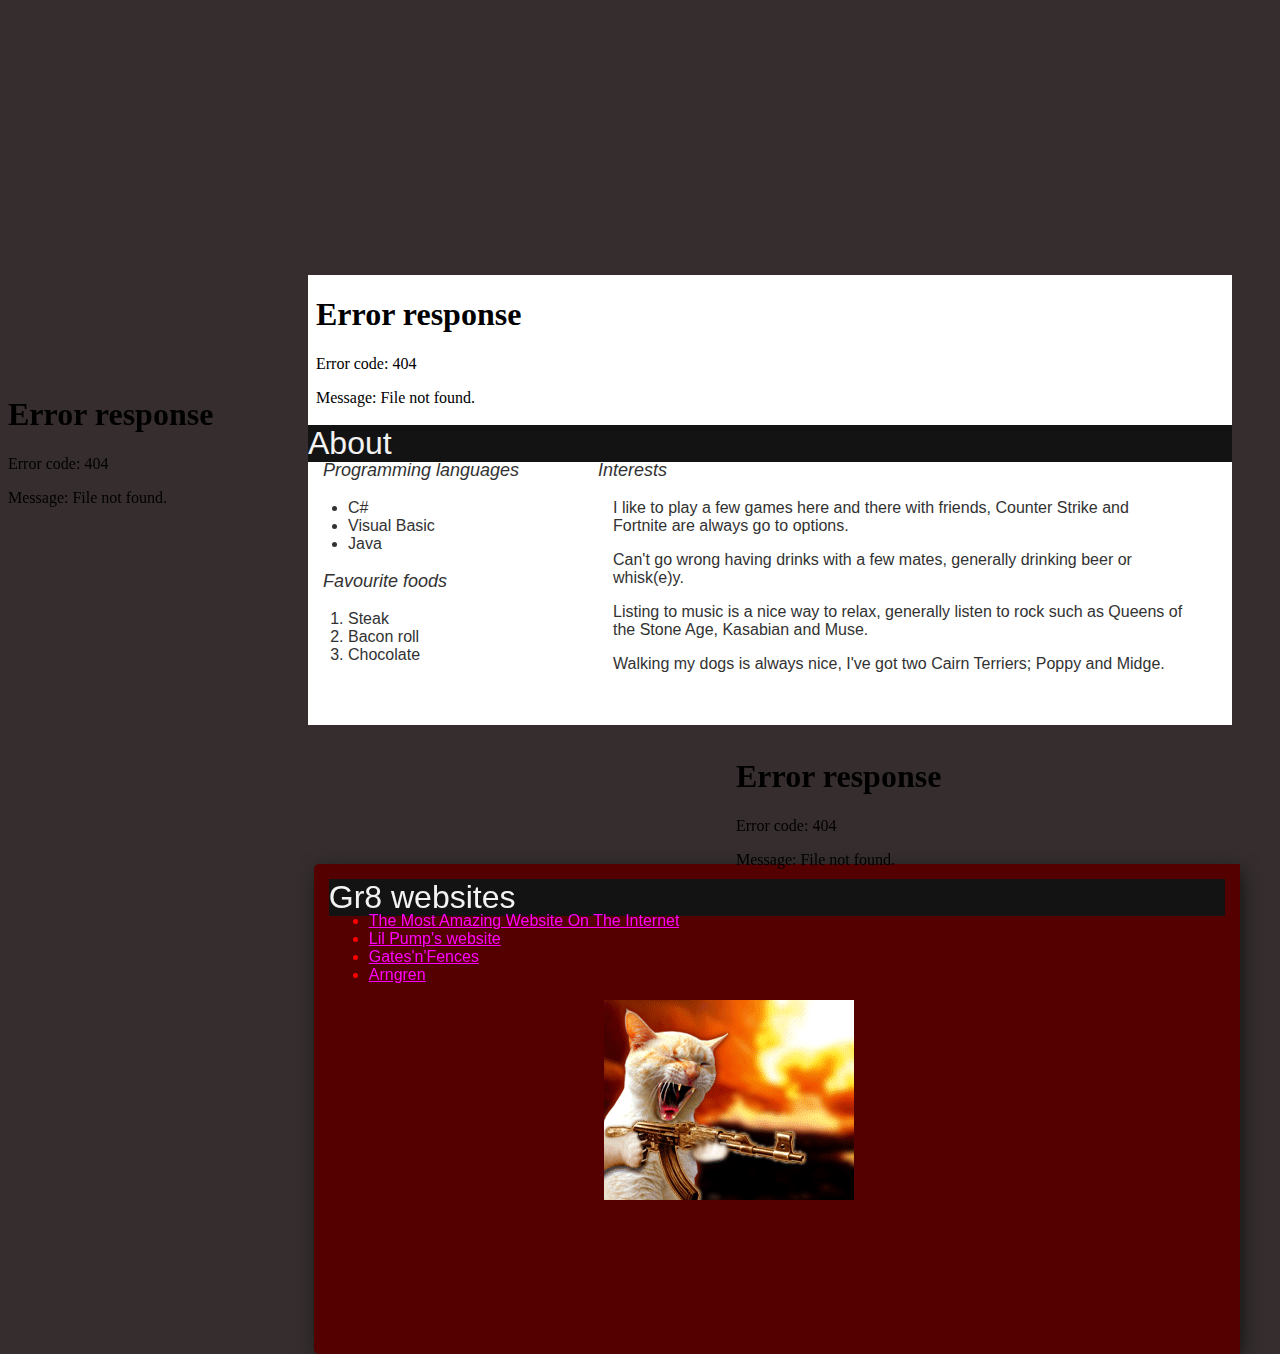
==== index.html @ e43b26cc "Added scss, restructured css - no actual style changes made" ====
<html>
    <head>
        <title>lovely lil website</title>

        <link rel="stylesheet" type="text/css" href="Resources/Style/CSS/alt/Main.css">
        <link rel="stylesheet" type="text/css" href="Resources/Style/CSS/alt/Elements/Header.css">
        <link rel="stylesheet" type="text/css" href="Resources/Style/CSS/alt/Elements/Menu.css">
        <link rel="stylesheet" type="text/css" href="Resources/Style/CSS/alt/Elements/Content.css">
        <link rel="stylesheet" type="text/css" href="Resources/Style/CSS/alt/Pages/About.css">
        <link rel="stylesheet" type="text/css" href="Resources/Style/CSS/alt/Pages/Layout.css">
        <link rel="stylesheet" type="text/css" href="Resources/Style/CSS/alt/Pages/GreatWebsites.css">
        <link rel="stylesheet" type="text/css" href="Resources/Style/CSS/alt/Pages/Layout.css">

        <script src="https://ajax.googleapis.com/ajax/libs/jquery/1.12.0/jquery.min.js"></script>
        <script src="jquery.js"></script> 
        <script src="Resources/JS/Main.js"></script>
        <script src="Resources/JS/Menu.js"></script>
        
    </head>
    <body>
        <div id="Header">
            <iframe src="Resources/Elements/Header.html" width="100%"></iframe>            
        </div>
        <div id="Menu">
            <iframe src="Resources/Elements/Menu.html" width="100%"></iframe> 
        </div>

        <div id="Content">
            <div id="Home">
                <iframe src="Pages/Home.html" width="100%"></iframe>
            </div>
            <div id="About">
                <iframe src="Pages/About.html" width="100%"></iframe>                
            </div>
            <div id="GreatWebsites">
                <iframe src="Pages/GreatWebsites.html" width="100%"></iframe>                                
            </div>             
        </div>
    </body>
    <footer>
        <div id="Footer">
        </div>
    </footer>
</html>
---- Resources/Style/CSS/alt/Main.css ----
body{
    background-color: #362e2e;
    background-image: url("../../../Images/backgound.jpg");
    font-family: -apple-system, BlinkMacSystemFont, 'Segoe UI', Roboto, Oxygen, Ubuntu, Cantarell, 'Open Sans', 'Helvetica Neue', sans-serif;
}
---- Resources/Style/CSS/alt/Elements/Header.css ----
html, body {
  padding: 0px; }

#Header {
  position: fixed;
  left: 0px;
  top: 0px;
  width: 100%;
  height: 100%;
  box-sizing: border-box;
  z-index: -1;
  align-content: center; }

#HeaderText {
  font-size: 16pt;
  margin-top: 13px;
  margin-left: 17px;
  letter-spacing: 2;
  color: #f3f3f3;
  float: left;
  -webkit-animation: fadein 5s;
  /* Safari, Chrome and Opera > 12.1 */
  -moz-animation: fadein 5s;
  /* Firefox < 16 */
  -ms-animation: fadein 5s;
  /* Internet Explorer */
  -o-animation: fadein 5s;
  /* Opera < 12.1 */
  animation: fadein 5s;
  position: absolute;
  bottom: 13px; }

#HeaderDesc {
  letter-spacing: 2;
  color: #f3f3f3;
  float: left;
  font-size: 8pt;
  font-style: italic; }

#Image {
  margin: 25px;
  margin-left: 50px;
  -webkit-animation: fadein 5s;
  /* Safari, Chrome and Opera > 12.1 */
  -moz-animation: fadein 5s;
  /* Firefox < 16 */
  -ms-animation: fadein 5s;
  /* Internet Explorer */
  -o-animation: fadein 5s;
  /* Opera < 12.1 */
  animation: fadein 5s; }

#Image img {
  margin-top: 0px;
  height: 150px;
  width: 150px;
  border-radius: 100%; }

@keyframes fadein {
  from {
    opacity: 0; }
  to {
    opacity: 1; } }
/* Firefox < 16 */
@-moz-keyframes fadein {
  from {
    opacity: 0; }
  to {
    opacity: 1; } }
/* Safari, Chrome and Opera > 12.1 */
@-webkit-keyframes fadein {
  from {
    opacity: 0; }
  to {
    opacity: 1; } }
/* Internet Explorer */
@-ms-keyframes fadein {
  from {
    opacity: 0; }
  to {
    opacity: 1; } }
/* Opera < 12.1 */
@-o-keyframes fadein {
  from {
    opacity: 0; }
  to {
    opacity: 1; } }

/*# sourceMappingURL=Header.css.map */
---- Resources/Style/CSS/alt/Elements/Menu.css ----
#menu {
  width: 40%;
  float: center;
  bottom: 0px;
  padding: 0px;
  position: absolute;
  bottom: 13px;
  right: 40px; }

#Menu li a {
  display: block;
  float: left;
  text-align: center;
  line-height: 20px;
  min-width: 120px;
  padding: 8px;
  border-right: 3px;
  color: #f3f3f3;
  text-decoration: none; }

#Menu ul {
  list-style-type: none;
  margin: 50px;
  padding: 0; }

#Menu li a:hover {
  border-radius: 6px;
  background-color: rgba(0, 0, 0, 0.1); }

/*# sourceMappingURL=Menu.css.map */
---- Resources/Style/CSS/alt/Elements/Content.css ----
#Content {
  color: #323232;
  background-color: #ffffff;
  margin-top: 275px;
  margin-right: 40px;
  margin-left: 300px;
  min-height: 450px;
  -webkit-animation: fadein 5s;
  /* Safari, Chrome and Opera > 12.1 */
  -moz-animation: fadein 5s;
  /* Firefox < 16 */
  -ms-animation: fadein 5s;
  /* Internet Explorer */
  -o-animation: fadein 5s;
  /* Opera < 12.1 */
  animation: fadein 5s; }

#Title {
  background-color: #131313;
  color: #f3f3f3;
  font-size: 24pt; }

#body {
  margin-top: -20px; }

p {
  margin-left: 15px; }

iframe {
  border: none;
  width: 100%; }

/*# sourceMappingURL=Content.css.map */
---- Resources/Style/CSS/alt/Pages/About.css ----
#SubHeading {
  font-size: 13.5pt;
  font-style: oblique; }

#Text {
  margin-left: 15px; }

/*# sourceMappingURL=About.css.map */
---- Resources/Style/CSS/alt/Pages/Layout.css ----
#Left {
  float: left;
  overflow: hidden; }

#Right {
  margin-left: 275px;
  width: 600px;
  overflow: hidden; }

/*# sourceMappingURL=Layout.css.map */
---- Resources/Style/CSS/alt/Pages/GreatWebsites.css ----
#ContentGreatWebsite {
  color: #ff0000;
  font-family: "Comic Sans MS", cursive, sans-serif;
  background-color: #550000;
  background-image: url("../../../Images/Pages/GreatWebsites/background.gif");
  height: 450px; }

#ContentGreatWebsite a {
  color: #ff00ff; }

/*# sourceMappingURL=GreatWebsites.css.map */
---- Resources/Style/CSS/alt/Pages/Layout.css ----
#Left {
  float: left;
  overflow: hidden; }

#Right {
  margin-left: 275px;
  width: 600px;
  overflow: hidden; }

/*# sourceMappingURL=Layout.css.map */
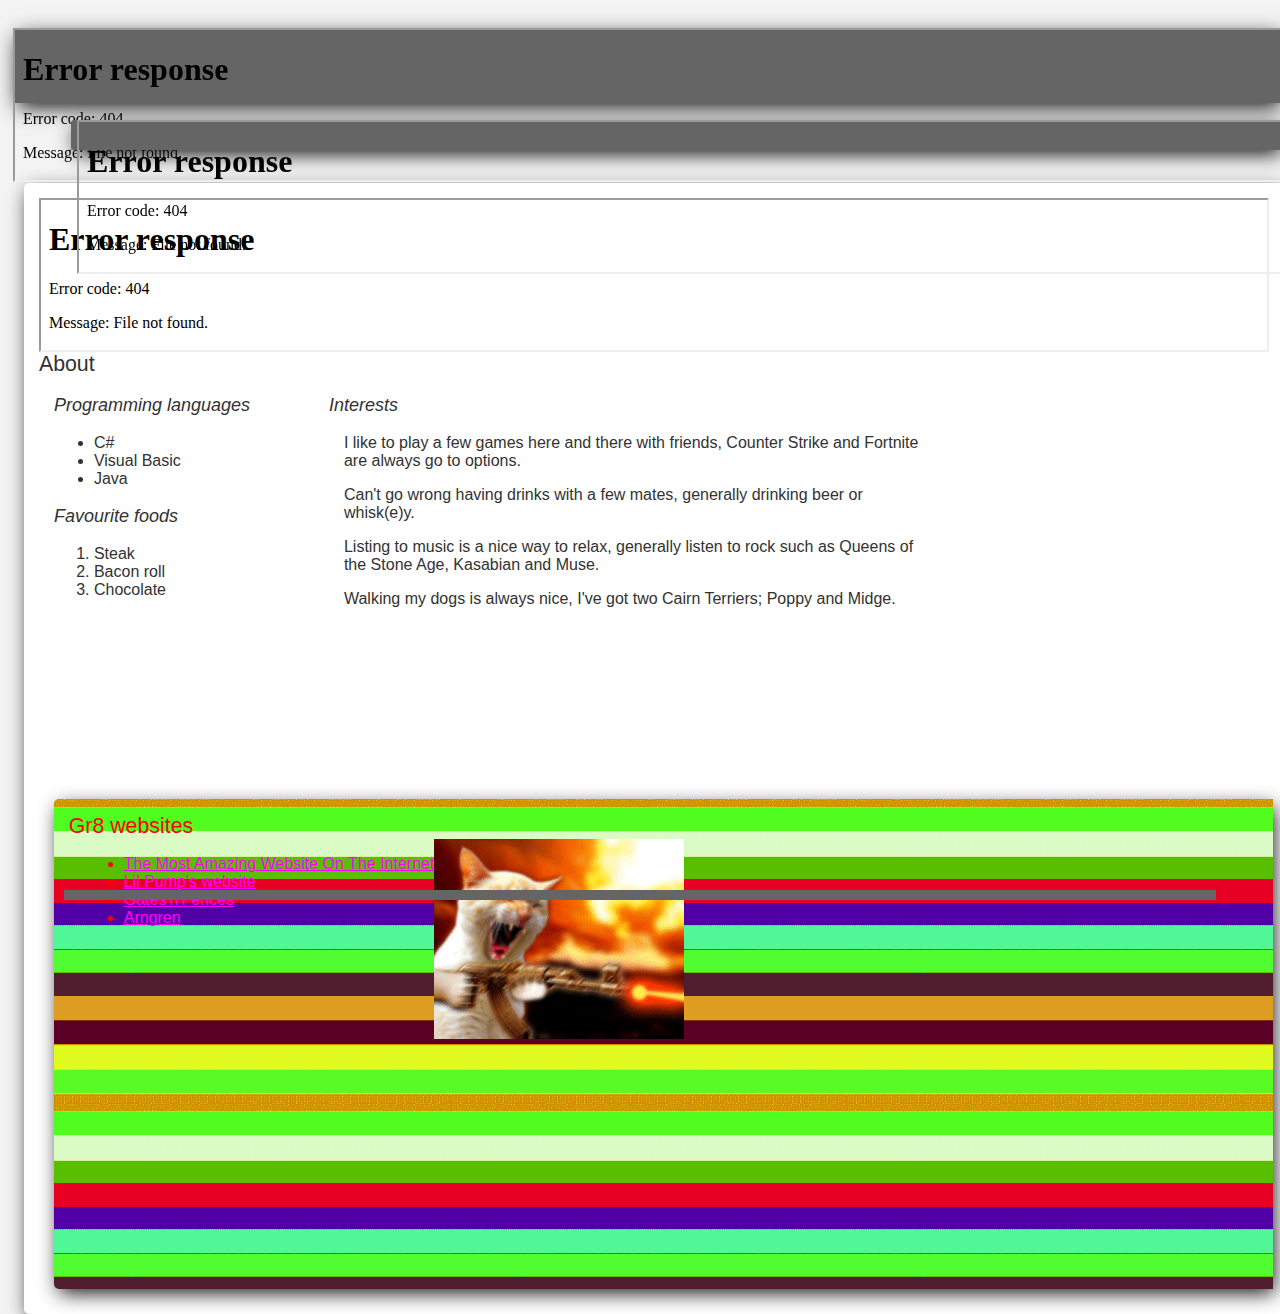
==== commit 9dd4ae4e: "More refactorings using sass" ====
--- a/index.html
+++ b/index.html
@@ -2,14 +2,14 @@
     <head>
         <title>lovely lil website</title>
 
-        <link rel="stylesheet" type="text/css" href="Resources/Style/CSS/alt/Main.css">
-        <link rel="stylesheet" type="text/css" href="Resources/Style/CSS/alt/Elements/Header.css">
-        <link rel="stylesheet" type="text/css" href="Resources/Style/CSS/alt/Elements/Menu.css">
-        <link rel="stylesheet" type="text/css" href="Resources/Style/CSS/alt/Elements/Content.css">
-        <link rel="stylesheet" type="text/css" href="Resources/Style/CSS/alt/Pages/About.css">
-        <link rel="stylesheet" type="text/css" href="Resources/Style/CSS/alt/Pages/Layout.css">
-        <link rel="stylesheet" type="text/css" href="Resources/Style/CSS/alt/Pages/GreatWebsites.css">
-        <link rel="stylesheet" type="text/css" href="Resources/Style/CSS/alt/Pages/Layout.css">
+        <link rel="stylesheet" type="text/css" href="Resources/Style/CSS/org/Main.css">
+        <link rel="stylesheet" type="text/css" href="Resources/Style/CSS/org/Elements/Header.css">
+        <link rel="stylesheet" type="text/css" href="Resources/Style/CSS/org/Elements/Menu.css">
+        <link rel="stylesheet" type="text/css" href="Resources/Style/CSS/org/Elements/Content.css">
+        <link rel="stylesheet" type="text/css" href="Resources/Style/CSS/org/Pages/About.css">
+        <link rel="stylesheet" type="text/css" href="Resources/Style/CSS/org/Pages/Layout.css">
+        <link rel="stylesheet" type="text/css" href="Resources/Style/CSS/org/Pages/GreatWebsites.css">
+        <link rel="stylesheet" type="text/css" href="Resources/Style/CSS/org/Pages/Layout.css">
 
         <script src="https://ajax.googleapis.com/ajax/libs/jquery/1.12.0/jquery.min.js"></script>
         <script src="jquery.js"></script> 
--- a/Resources/Style/CSS/org/Main.css
+++ b/Resources/Style/CSS/org/Main.css
@@ -0,0 +1,15 @@
+body {
+  background-color: #f3f3f3;
+  font-family: -apple-system, BlinkMacSystemFont, 'Segoe UI', Roboto, Oxygen, Ubuntu, Cantarell, 'Open Sans', 'Helvetica Neue', sans-serif; }
+
+#Footer {
+  background-color: #656565;
+  position: fixed;
+  display: inline-block;
+  font-size: 11pt;
+  min-height: 10px;
+  bottom: 0;
+  left: 5%;
+  right: 5%; }
+
+/*# sourceMappingURL=Main.css.map */
--- a/Resources/Style/CSS/org/Elements/Header.css
+++ b/Resources/Style/CSS/org/Elements/Header.css
@@ -0,0 +1,34 @@
+#Header {
+  margin-top: 20px;
+  right: 0px;
+  width: 99%;
+  height: 75px;
+  background-color: #656565;
+  position: fixed;
+  -webkit-box-shadow: 3px 6px 20px -2px #121212;
+  -moz-box-shadow: 3px 6px 20px -2px #121212;
+  box-shadow: 3px 6px 20px -2px #121212;
+  display: inline-block; }
+
+#HeaderText {
+  font-size: 16pt;
+  margin-top: 13px;
+  margin-left: 17px;
+  letter-spacing: 2;
+  color: #f3f3f3;
+  float: left; }
+
+#HeaderDesc {
+  letter-spacing: 2;
+  color: #f3f3f3;
+  float: left;
+  font-size: 8pt;
+  font-style: italic; }
+
+#Image {
+  float: left; }
+
+#Image img {
+  height: 100%; }
+
+/*# sourceMappingURL=Header.css.map */
--- a/Resources/Style/CSS/org/Elements/Menu.css
+++ b/Resources/Style/CSS/org/Elements/Menu.css
@@ -0,0 +1,42 @@
+#menu {
+  width: 94%;
+  height: 30px;
+  top: 120px;
+  right: 0px;
+  background: #656565;
+  border-bottom-left-radius: 3px;
+  border-top-left-radius: 3px;
+  -webkit-box-shadow: 3px 6px 20px -2px #121212;
+  -moz-box-shadow: 3px 6px 20px -2px #121212;
+  box-shadow: 3px 6px 20px -2px #121212;
+  padding-left: 6px;
+  display: inline-block;
+  position: fixed; }
+
+#Menu li a {
+  display: block;
+  float: left;
+  text-align: center;
+  line-height: 20px;
+  min-width: 150px;
+  padding: 5px;
+  border-right: 3px;
+  margin-left: -5px;
+  color: #f3f3f3;
+  text-decoration: none; }
+
+#Menu ul {
+  display: inline;
+  list-style-type: none;
+  margin: 0;
+  padding: 0; }
+
+#Menu li a:hover {
+  background-color: #353535;
+  color: #f3f3f3; }
+
+#Menu li:first-child a {
+  border-bottom-left-radius: 3px;
+  border-top-left-radius: 3px; }
+
+/*# sourceMappingURL=Menu.css.map */
--- a/Resources/Style/CSS/org/Elements/Content.css
+++ b/Resources/Style/CSS/org/Elements/Content.css
@@ -0,0 +1,24 @@
+#Content {
+  color: #323232;
+  background-color: #ffffff;
+  -webkit-box-shadow: 3px 6px 20px -2px #121212;
+  -moz-box-shadow: 3px 6px 20px -2px #121212;
+  box-shadow: 3px 6px 20px -2px #121212;
+  border-bottom-left-radius: 5px;
+  border-top-left-radius: 5px;
+  margin-top: 175px;
+  margin-right: -8px;
+  width: 97%;
+  padding: 15px;
+  padding-bottom: 25px;
+  min-height: 300px;
+  display: inline-block;
+  float: right; }
+
+#Title {
+  font-size: 16pt; }
+
+#Body {
+  margin-left: 15px; }
+
+/*# sourceMappingURL=Content.css.map */
--- a/Resources/Style/CSS/org/Pages/About.css
+++ b/Resources/Style/CSS/org/Pages/About.css
@@ -0,0 +1,19 @@
+#SubHeading {
+  font-size: 13.5pt;
+  font-style: oblique; }
+
+#Text {
+  margin-left: 15px; }
+
+#ContentGreatWebsite {
+  color: #ff0000;
+  font-family: "Comic Sans MS", cursive, sans-serif;
+  background-color: #550000;
+  background-image: url("../../Images/Pages/GreatWebsites/background.gif");
+  height: 40%;
+  margin: 0; }
+
+#ContentGreatWebsite a {
+  color: #ff00ff; }
+
+/*# sourceMappingURL=About.css.map */
--- a/Resources/Style/CSS/org/Pages/Layout.css
+++ b/Resources/Style/CSS/org/Pages/Layout.css
@@ -0,0 +1,12 @@
+#Left {
+  float: left;
+  overflow: hidden; }
+
+#Right {
+  margin-left: 275px;
+  width: 600px;
+  overflow: hidden; }
+
+/*# sourceMappingURL=Layout.css.map */
+
+/*# sourceMappingURL=Layout.css.map */
--- a/Resources/Style/CSS/org/Pages/GreatWebsites.css
+++ b/Resources/Style/CSS/org/Pages/GreatWebsites.css
@@ -0,0 +1,11 @@
+#ContentGreatWebsite {
+  color: #ff0000;
+  font-family: "Comic Sans MS", cursive, sans-serif;
+  background-color: #550000;
+  background-image: url("../../../../Images/Pages/GreatWebsites/background.gif");
+  height: 450px; }
+
+#ContentGreatWebsite a {
+  color: #ff00ff; }
+
+/*# sourceMappingURL=GreatWebsites.css.map */
--- a/Resources/Style/CSS/org/Pages/Layout.css
+++ b/Resources/Style/CSS/org/Pages/Layout.css
@@ -0,0 +1,12 @@
+#Left {
+  float: left;
+  overflow: hidden; }
+
+#Right {
+  margin-left: 275px;
+  width: 600px;
+  overflow: hidden; }
+
+/*# sourceMappingURL=Layout.css.map */
+
+/*# sourceMappingURL=Layout.css.map */
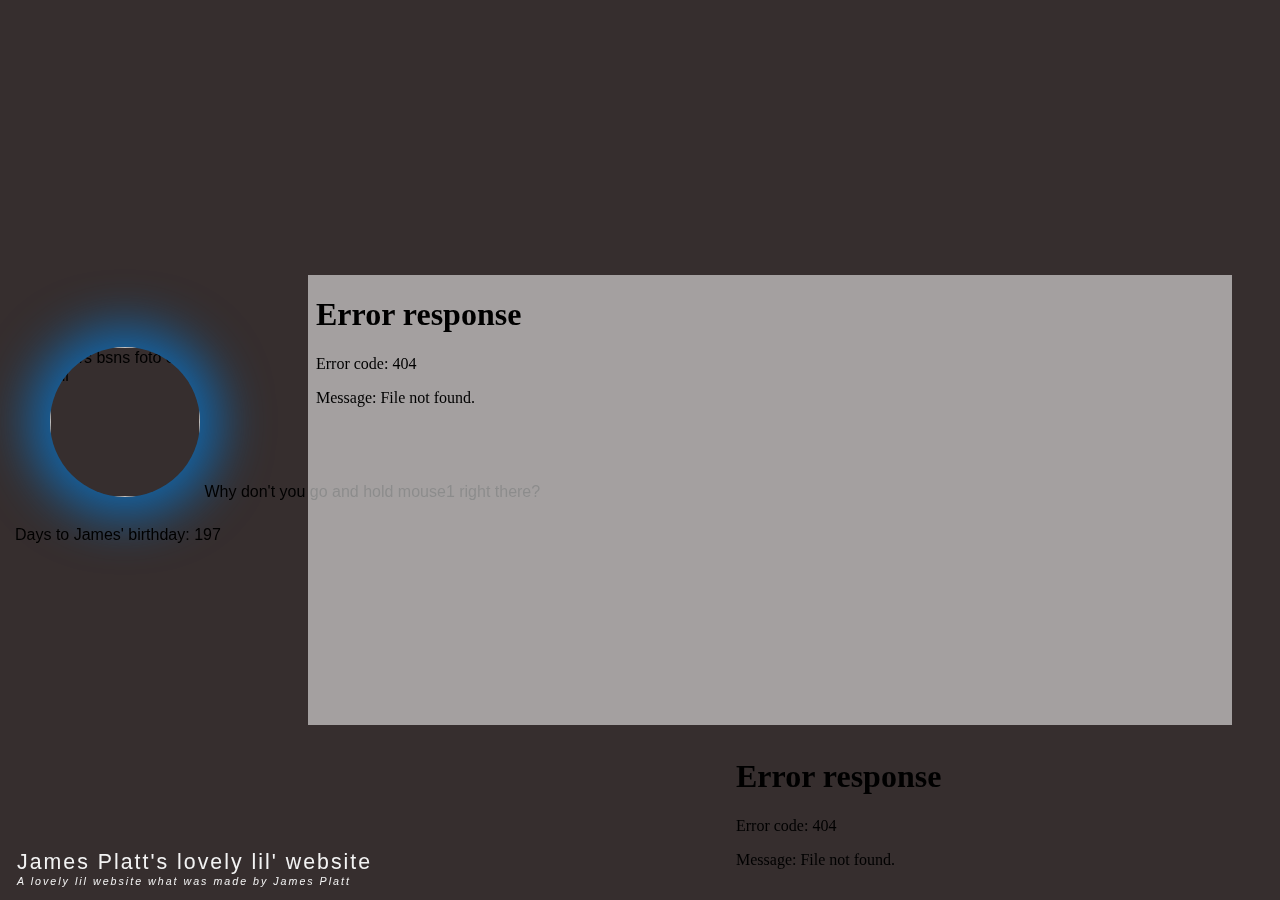
==== commit 4a49f375: "Added js function to display #days to my birthday" ====
--- a/index.html
+++ b/index.html
@@ -2,20 +2,11 @@
     <head>
         <title>lovely lil website</title>
 
-        <link rel="stylesheet" type="text/css" href="Resources/Style/CSS/org/Main.css">
-        <link rel="stylesheet" type="text/css" href="Resources/Style/CSS/org/Elements/Header.css">
-        <link rel="stylesheet" type="text/css" href="Resources/Style/CSS/org/Elements/Menu.css">
-        <link rel="stylesheet" type="text/css" href="Resources/Style/CSS/org/Elements/Content.css">
-        <link rel="stylesheet" type="text/css" href="Resources/Style/CSS/org/Pages/About.css">
-        <link rel="stylesheet" type="text/css" href="Resources/Style/CSS/org/Pages/Layout.css">
-        <link rel="stylesheet" type="text/css" href="Resources/Style/CSS/org/Pages/GreatWebsites.css">
-        <link rel="stylesheet" type="text/css" href="Resources/Style/CSS/org/Pages/Layout.css">
-
+        <link rel="stylesheet" type="text/css" href="Resources/Style/CSS/style.css">
         <script src="https://ajax.googleapis.com/ajax/libs/jquery/1.12.0/jquery.min.js"></script>
-        <script src="jquery.js"></script> 
         <script src="Resources/JS/Main.js"></script>
-        <script src="Resources/JS/Menu.js"></script>
-        
+        <script src="Resources/JS/Resources/Elements/Menu.js"></script>
+                
     </head>
     <body>
         <div id="Header">
@@ -25,14 +16,14 @@
             <iframe src="Resources/Elements/Menu.html" width="100%"></iframe> 
         </div>
 
-        <div id="Content">
+        <div id="Content" class="Content">
             <div id="Home">
                 <iframe src="Pages/Home.html" width="100%"></iframe>
             </div>
             <div id="About">
                 <iframe src="Pages/About.html" width="100%"></iframe>                
             </div>
-            <div id="GreatWebsites">
+            <div id="GreatWebsites" class="ContentGreatWebSite">
                 <iframe src="Pages/GreatWebsites.html" width="100%"></iframe>                                
             </div>             
         </div>
--- a/Resources/Style/CSS/style.css
+++ b/Resources/Style/CSS/style.css
@@ -0,0 +1,223 @@
+body {
+  background-color: #362e2e;
+  background-image: url("https://i2.wp.com/www.algiz-technology.com/wp-content/uploads/2016/05/triangle-background.png?ssl=1");
+  background-repeat: no-repeat;
+  background-position: 0% 0%;
+  background-size: cover;
+  font-family: -apple-system, BlinkMacSystemFont, 'Segoe UI', Roboto, Oxygen, Ubuntu, Cantarell, 'Open Sans', 'Helvetica Neue', sans-serif; }
+
+@keyframes fadein {
+  from {
+    opacity: 0; }
+  to {
+    opacity: 1; } }
+/* Firefox < 16 */
+@-moz-keyframes fadein {
+  from {
+    opacity: 0; }
+  to {
+    opacity: 1; } }
+/* Safari, Chrome and Opera > 12.1 */
+@-webkit-keyframes fadein {
+  from {
+    opacity: 0; }
+  to {
+    opacity: 1; } }
+/* Internet Explorer */
+@-ms-keyframes fadein {
+  from {
+    opacity: 0; }
+  to {
+    opacity: 1; } }
+/* Opera < 12.1 */
+@-o-keyframes fadein {
+  from {
+    opacity: 0; }
+  to {
+    opacity: 1; } }
+.Content {
+  -webkit-animation: fadein 5s;
+  /* Safari, Chrome and Opera > 12.1 */
+  -moz-animation: fadein 5s;
+  /* Firefox < 16 */
+  -ms-animation: fadein 5s;
+  /* Internet Explorer */
+  -o-animation: fadein 5s;
+  /* Opera < 12.1 */
+  animation: fadein 5s;
+  margin-top: 275px;
+  margin-right: 40px;
+  margin-left: 300px;
+  min-height: 450px;
+  background: white;
+  /* for IE */
+  background: rgba(255, 255, 255, 0.55); }
+  .Content #Title {
+    background-color: #131313;
+    color: #f3f3f3;
+    font-size: 24pt; }
+  .Content #body {
+    margin-top: -20px; }
+
+.ContentGreatWebsite {
+  margin: 0px;
+  min-height: 450px;
+  color: #ff0000;
+  font-family: "Comic Sans MS", cursive, sans-serif;
+  background-color: #550000;
+  background-image: url("../../Images/Pages/GreatWebsites/background.gif"); }
+  .ContentGreatWebsite a {
+    color: #ff00ff; }
+  .ContentGreatWebsite #Title {
+    background-color: #ff0000;
+    color: #550000;
+    font-size: 24pt; }
+  .ContentGreatWebsite #body {
+    margin-top: -20px; }
+
+p {
+  margin-left: 15px; }
+
+iframe {
+  border: none;
+  width: 100%; }
+
+@keyframes fadein {
+  from {
+    opacity: 0; }
+  to {
+    opacity: 1; } }
+/* Firefox < 16 */
+@-moz-keyframes fadein {
+  from {
+    opacity: 0; }
+  to {
+    opacity: 1; } }
+/* Safari, Chrome and Opera > 12.1 */
+@-webkit-keyframes fadein {
+  from {
+    opacity: 0; }
+  to {
+    opacity: 1; } }
+/* Internet Explorer */
+@-ms-keyframes fadein {
+  from {
+    opacity: 0; }
+  to {
+    opacity: 1; } }
+/* Opera < 12.1 */
+@-o-keyframes fadein {
+  from {
+    opacity: 0; }
+  to {
+    opacity: 1; } }
+html, body {
+  padding: 0px; }
+
+#Header {
+  position: fixed;
+  left: 0px;
+  top: 0px;
+  width: 100%;
+  height: 100%;
+  box-sizing: border-box;
+  z-index: -1;
+  align-content: center; }
+
+#HeaderText {
+  font-size: 16pt;
+  margin-top: 13px;
+  margin-left: 17px;
+  letter-spacing: 2;
+  color: #f3f3f3;
+  float: left;
+  -webkit-animation: fadein 5s;
+  /* Safari, Chrome and Opera > 12.1 */
+  -moz-animation: fadein 5s;
+  /* Firefox < 16 */
+  -ms-animation: fadein 5s;
+  /* Internet Explorer */
+  -o-animation: fadein 5s;
+  /* Opera < 12.1 */
+  animation: fadein 5s;
+  position: absolute;
+  bottom: 13px; }
+
+#HeaderDesc {
+  letter-spacing: 2;
+  color: #f3f3f3;
+  float: left;
+  font-size: 8pt;
+  font-style: italic; }
+
+#Image {
+  margin: 25px;
+  margin-left: 50px;
+  -webkit-animation: fadein 5s;
+  /* Safari, Chrome and Opera > 12.1 */
+  -moz-animation: fadein 5s;
+  /* Firefox < 16 */
+  -ms-animation: fadein 5s;
+  /* Internet Explorer */
+  -o-animation: fadein 5s;
+  /* Opera < 12.1 */
+  animation: fadein 5s; }
+  #Image img {
+    margin-top: 0px;
+    height: 150px;
+    width: 150px;
+    border-radius: 100%;
+    -webkit-transition: -webkit-transform .8s ease-in-out;
+    transition: transform .8s ease-in-out;
+    box-shadow: 0 0 50px 20px #1266aa; }
+    #Image img:hover {
+      animation: spin 100s forwards; }
+
+@keyframes spin {
+  from {
+    transform: scale(1) skew(0deg) rotate(0deg); }
+  to {
+    transform: scale(140) skew(0deg) rotate(36000deg); } }
+#menu {
+  width: 40%;
+  float: center;
+  bottom: 0px;
+  padding: 0px;
+  position: absolute;
+  bottom: 13px;
+  right: 40px; }
+  #menu li a {
+    display: block;
+    float: left;
+    text-align: center;
+    line-height: 20px;
+    min-width: 120px;
+    padding: 8px;
+    border-right: 3px;
+    color: #f3f3f3;
+    text-decoration: none; }
+    #menu li a:hover {
+      border-radius: 6px;
+      background-color: rgba(0, 0, 0, 0.1); }
+  #menu ul {
+    list-style-type: none;
+    margin: 50px;
+    padding: 0; }
+
+#SubHeading {
+  font-size: 13.5pt;
+  font-style: oblique; }
+
+#Text {
+  margin-left: 15px; }
+
+#Left {
+  float: left;
+  overflow: hidden; }
+
+#Right {
+  margin-left: 275px;
+  width: 600px;
+  overflow: hidden; }
+
+/*# sourceMappingURL=style.css.map */
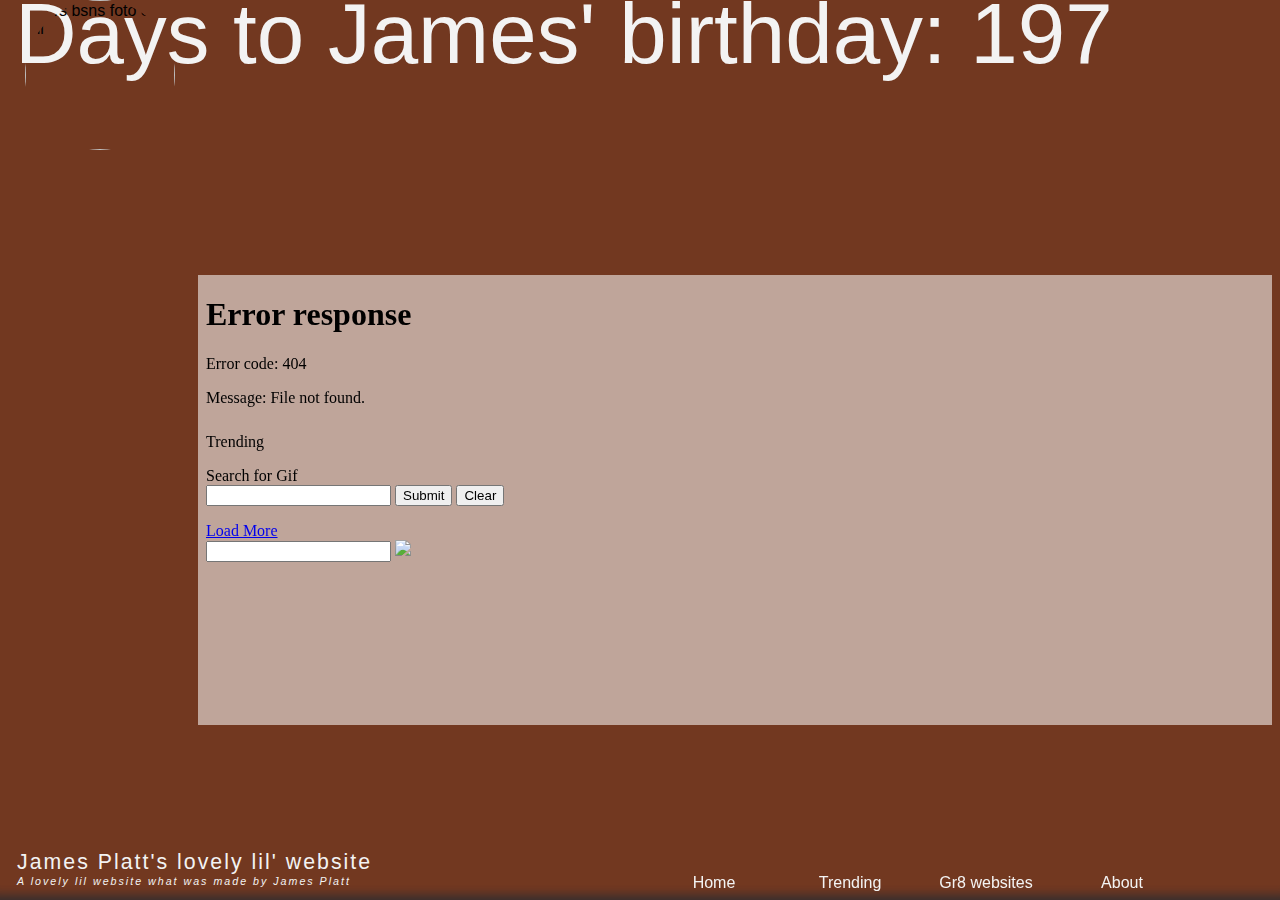
==== commit f0f2aa25: "Added a new breakpoint style for smaller displays." ====
--- a/index.html
+++ b/index.html
@@ -1,4 +1,6 @@
 <html>
+    <a class="skip-main" href="#Content">Skip to main content</a>
+    <div id="background"></div>
     <head>
         <title>lovely lil website</title>
 
@@ -25,6 +27,9 @@
             </div>
             <div id="GreatWebsites" class="ContentGreatWebSite">
                 <iframe src="Pages/GreatWebsites.html" width="100%"></iframe>                                
+            </div>   
+            <div id="Trending">
+                <iframe src="Pages/Trending.html" width="100%"></iframe>                                
             </div>             
         </div>
     </body>
--- a/Resources/Style/CSS/style.css
+++ b/Resources/Style/CSS/style.css
@@ -1,10 +1,46 @@
 body {
+  font-family: -apple-system, BlinkMacSystemFont, 'Segoe UI', Roboto, Oxygen, Ubuntu, Cantarell, 'Open Sans', 'Helvetica Neue', sans-serif;
+  pointer-events: none; }
+
+#background {
+  width: 100%;
+  height: 100%;
+  top: 0;
+  bottom: 0;
+  left: 0;
   background-color: #362e2e;
   background-image: url("https://i2.wp.com/www.algiz-technology.com/wp-content/uploads/2016/05/triangle-background.png?ssl=1");
   background-repeat: no-repeat;
   background-position: 0% 0%;
   background-size: cover;
-  font-family: -apple-system, BlinkMacSystemFont, 'Segoe UI', Roboto, Oxygen, Ubuntu, Cantarell, 'Open Sans', 'Helvetica Neue', sans-serif; }
+  position: fixed;
+  z-index: -1;
+  pointer-events: none; }
+
+a.skip-main {
+  left: -999px;
+  position: absolute;
+  top: auto;
+  width: 1px;
+  height: 1px;
+  overflow: hidden;
+  z-index: -999; }
+
+a.skip-main:focus, a.skip-main:active {
+  color: #fff;
+  background-color: #000;
+  left: auto;
+  top: auto;
+  width: 30%;
+  height: auto;
+  overflow: auto;
+  margin: 10px 35%;
+  padding: 5px;
+  border-radius: 15px;
+  border: 4px solid yellow;
+  text-align: center;
+  font-size: 1.2em;
+  z-index: 999; }
 
 @keyframes fadein {
   from {
@@ -35,7 +71,68 @@
     opacity: 0; }
   to {
     opacity: 1; } }
-.Content {
+html, body {
+  padding: 0px; }
+
+#Header {
+  height: 100%;
+  position: fixed;
+  width: 100%;
+  left: 0px;
+  top: 0px;
+  box-sizing: border-box;
+  align-content: center;
+  pointer-events: none;
+  margin: 0; }
+  @media (max-width: 1100px) {
+    #Header {
+      z-index: 10; } }
+  @media (min-width: 1100px) {
+    #Header {
+      z-index: -1; } }
+
+#HeaderText {
+  font-size: 16pt;
+  letter-spacing: 2;
+  color: #f3f3f3;
+  pointer-events: none;
+  -webkit-animation: fadein 5s;
+  /* Safari, Chrome and Opera > 12.1 */
+  -moz-animation: fadein 5s;
+  /* Firefox < 16 */
+  -ms-animation: fadein 5s;
+  /* Internet Explorer */
+  -o-animation: fadein 5s;
+  /* Opera < 12.1 */
+  animation: fadein 5s; }
+  @media (min-width: 1100px) {
+    #HeaderText {
+      bottom: 13px;
+      margin-top: 13px;
+      margin-left: 17px;
+      position: absolute; } }
+  @media (max-width: 1100px) {
+    #HeaderText {
+      top: 0px;
+      width: 100%;
+      height: 75px;
+      margin: 0px;
+      padding-top: 25px;
+      padding-left: 200px;
+      position: fixed;
+      background-color: rgba(34, 136, 136, 0.95); } }
+
+#HeaderDesc {
+  pointer-events: none;
+  letter-spacing: 2;
+  color: #f3f3f3;
+  float: left;
+  font-size: 8pt;
+  font-style: italic; }
+
+#Image {
+  margin-left: 25px;
+  z-index: 999;
   -webkit-animation: fadein 5s;
   /* Safari, Chrome and Opera > 12.1 */
   -moz-animation: fadein 5s;
@@ -45,13 +142,168 @@
   -o-animation: fadein 5s;
   /* Opera < 12.1 */
   animation: fadein 5s;
-  margin-top: 275px;
-  margin-right: 40px;
-  margin-left: 300px;
+  position: fixed;
+  pointer-events: none; }
+  #Image img {
+    pointer-events: all;
+    margin-top: 0px;
+    height: 150px;
+    width: 150px;
+    border-radius: 100%;
+    -webkit-transition: -webkit-transform .8s ease-in-out;
+    -webkit-transition-delay: 2s;
+    transition: transform .8s ease-in-out;
+    transition-delay: 2s;
+    -webkit-user-select: none;
+    -khtml-user-select: none;
+    -moz-user-select: none;
+    -o-user-select: none;
+    user-select: none; }
+    #Image img:active {
+      animation: spin 100s forwards; }
+    #Image img:hover {
+      box-shadow: 0 0 50px 20px rgba(255, 78, 0, 0.3);
+      cursor: pointer; }
+      #Image img:hover ~ .tooltiptext {
+        opacity: 1; }
+    #Image img:active ~ .tooltiptext {
+      opacity: 0; }
+  #Image .tooltiptext {
+    width: 120px;
+    background-color: rgba(0, 0, 0, 0.25);
+    color: #fff;
+    text-align: center;
+    border-radius: 6px;
+    padding: 5px 0;
+    opacity: 0;
+    transition: opacity 1.5s;
+    position: absolute;
+    z-index: 1;
+    pointer-events: none; }
+
+#DateDisplay {
+  color: #f3f3f3;
+  background-color: rgba(255, 78, 0, 0.3);
+  box-shadow: 0 0 10px 10px rgba(255, 78, 0, 0.3);
+  width: 250px;
+  left: 0px;
+  transition: transform .8s ease-in-out;
+  -webkit-transition: -webkit-transform .8s ease-in-out;
+  width: 100%;
+  height: 100%;
+  pointer-events: none; }
+  @media (max-width: 1100px) {
+    #DateDisplay {
+      margin-top: 25%;
+      font-size: 32; } }
+  @media (min-width: 1100px) {
+    #DateDisplay {
+      margin-top: -100px;
+      font-size: 64pt; } }
+
+@keyframes spin {
+  from {
+    transform: scale(1) skew(0deg) rotate(0deg); }
+  to {
+    transform: scale(140) skew(0deg) rotate(36000deg); } }
+#menu {
+  pointer-events: none;
+  bottom: 0px;
+  padding-bottom: 13px;
+  width: 100%;
+  padding: 0px;
+  z-index: 999;
+  position: fixed;
+  float: center; }
+  @media (min-width: 1100px) {
+    #menu {
+      right: 40px; } }
+  @media (max-width: 1100px) {
+    #menu {
+      background-color: rgba(34, 136, 136, 0.95);
+      left: 0;
+      right: 0;
+      height: fit-content; } }
+  #menu li a {
+    pointer-events: all;
+    float: right;
+    text-align: center;
+    min-width: 120px;
+    padding: 8px;
+    border-right: 3px;
+    color: #f3f3f3;
+    text-decoration: none; }
+    #menu li a:hover {
+      border-radius: 6px;
+      background-color: rgba(0, 0, 0, 0.1); }
+    #menu li a:active {
+      background-color: rgba(0, 0, 0, 0.25); }
+  #menu ul {
+    list-style-type: none;
+    margin-right: 50px;
+    padding: 0; }
+
+@keyframes spin {
+  from {
+    transform: scale(1) skew(0deg) rotate(0deg); }
+  to {
+    transform: scale(140) skew(0deg) rotate(36000deg); } }
+@keyframes fadein {
+  from {
+    opacity: 0; }
+  to {
+    opacity: 1; } }
+/* Firefox < 16 */
+@-moz-keyframes fadein {
+  from {
+    opacity: 0; }
+  to {
+    opacity: 1; } }
+/* Safari, Chrome and Opera > 12.1 */
+@-webkit-keyframes fadein {
+  from {
+    opacity: 0; }
+  to {
+    opacity: 1; } }
+/* Internet Explorer */
+@-ms-keyframes fadein {
+  from {
+    opacity: 0; }
+  to {
+    opacity: 1; } }
+/* Opera < 12.1 */
+@-o-keyframes fadein {
+  from {
+    opacity: 0; }
+  to {
+    opacity: 1; } }
+.Content {
+  -webkit-animation: fadein 2.5s;
+  /* Safari, Chrome and Opera > 12.1 */
+  -moz-animation: fadein 2.5s;
+  /* Firefox < 16 */
+  -ms-animation: fadein 2.5s;
+  /* Internet Explorer */
+  -o-animation: fadein 2.5s;
+  /* Opera < 12.1 */
+  animation: fadein 2.5s;
+  pointer-events: all;
   min-height: 450px;
   background: white;
   /* for IE */
   background: rgba(255, 255, 255, 0.55); }
+  @media (min-width: 1100px) {
+    .Content {
+      margin-left: 15%;
+      margin-top: 275px; } }
+  @media (max-width: 1100px) {
+    .Content {
+      margin-top: 175px;
+      z-index: 1;
+      margin-left: 0px;
+      margin-right: 0px;
+      margin-bottom: 15%;
+      position: relative; } }
   .Content #Title {
     background-color: #131313;
     color: #f3f3f3;
@@ -64,8 +316,7 @@
   min-height: 450px;
   color: #ff0000;
   font-family: "Comic Sans MS", cursive, sans-serif;
-  background-color: #550000;
-  background-image: url("../../Images/Pages/GreatWebsites/background.gif"); }
+  background-color: #550000; }
   .ContentGreatWebsite a {
     color: #ff00ff; }
   .ContentGreatWebsite #Title {
@@ -82,134 +333,120 @@
   border: none;
   width: 100%; }
 
-@keyframes fadein {
-  from {
-    opacity: 0; }
-  to {
-    opacity: 1; } }
-/* Firefox < 16 */
-@-moz-keyframes fadein {
-  from {
-    opacity: 0; }
-  to {
-    opacity: 1; } }
-/* Safari, Chrome and Opera > 12.1 */
-@-webkit-keyframes fadein {
-  from {
-    opacity: 0; }
-  to {
-    opacity: 1; } }
-/* Internet Explorer */
-@-ms-keyframes fadein {
-  from {
-    opacity: 0; }
-  to {
-    opacity: 1; } }
-/* Opera < 12.1 */
-@-o-keyframes fadein {
-  from {
-    opacity: 0; }
-  to {
-    opacity: 1; } }
-html, body {
-  padding: 0px; }
-
-#Header {
-  position: fixed;
-  left: 0px;
-  top: 0px;
-  width: 100%;
-  height: 100%;
-  box-sizing: border-box;
-  z-index: -1;
-  align-content: center; }
-
-#HeaderText {
-  font-size: 16pt;
-  margin-top: 13px;
-  margin-left: 17px;
-  letter-spacing: 2;
-  color: #f3f3f3;
-  float: left;
-  -webkit-animation: fadein 5s;
-  /* Safari, Chrome and Opera > 12.1 */
-  -moz-animation: fadein 5s;
-  /* Firefox < 16 */
-  -ms-animation: fadein 5s;
-  /* Internet Explorer */
-  -o-animation: fadein 5s;
-  /* Opera < 12.1 */
-  animation: fadein 5s;
-  position: absolute;
-  bottom: 13px; }
-
-#HeaderDesc {
-  letter-spacing: 2;
-  color: #f3f3f3;
-  float: left;
-  font-size: 8pt;
-  font-style: italic; }
-
-#Image {
-  margin: 25px;
-  margin-left: 50px;
-  -webkit-animation: fadein 5s;
-  /* Safari, Chrome and Opera > 12.1 */
-  -moz-animation: fadein 5s;
-  /* Firefox < 16 */
-  -ms-animation: fadein 5s;
-  /* Internet Explorer */
-  -o-animation: fadein 5s;
-  /* Opera < 12.1 */
-  animation: fadein 5s; }
-  #Image img {
-    margin-top: 0px;
-    height: 150px;
-    width: 150px;
-    border-radius: 100%;
-    -webkit-transition: -webkit-transform .8s ease-in-out;
-    transition: transform .8s ease-in-out;
-    box-shadow: 0 0 50px 20px #1266aa; }
-    #Image img:hover {
-      animation: spin 100s forwards; }
-
-@keyframes spin {
-  from {
-    transform: scale(1) skew(0deg) rotate(0deg); }
-  to {
-    transform: scale(140) skew(0deg) rotate(36000deg); } }
-#menu {
-  width: 40%;
-  float: center;
-  bottom: 0px;
-  padding: 0px;
-  position: absolute;
-  bottom: 13px;
-  right: 40px; }
-  #menu li a {
-    display: block;
-    float: left;
-    text-align: center;
-    line-height: 20px;
-    min-width: 120px;
-    padding: 8px;
-    border-right: 3px;
-    color: #f3f3f3;
-    text-decoration: none; }
-    #menu li a:hover {
-      border-radius: 6px;
-      background-color: rgba(0, 0, 0, 0.1); }
-  #menu ul {
-    list-style-type: none;
-    margin: 50px;
-    padding: 0; }
-
 #SubHeading {
   font-size: 13.5pt;
   font-style: oblique; }
 
 #Text {
   margin-left: 15px; }
+
+@keyframes fadein {
+  from {
+    opacity: 0; }
+  to {
+    opacity: 1; } }
+/* Firefox < 16 */
+@-moz-keyframes fadein {
+  from {
+    opacity: 0; }
+  to {
+    opacity: 1; } }
+/* Safari, Chrome and Opera > 12.1 */
+@-webkit-keyframes fadein {
+  from {
+    opacity: 0; }
+  to {
+    opacity: 1; } }
+/* Internet Explorer */
+@-ms-keyframes fadein {
+  from {
+    opacity: 0; }
+  to {
+    opacity: 1; } }
+/* Opera < 12.1 */
+@-o-keyframes fadein {
+  from {
+    opacity: 0; }
+  to {
+    opacity: 1; } }
+#Search {
+  margin-left: 7px;
+  margin-bottom: 7px; }
+  #Search .Button {
+    border-radius: 4px;
+    border: 1px;
+    border-color: #656565;
+    -webkit-box-shadow: 2px 2px 6px 2px rgba(0, 0, 0, 0.25);
+    -moz-box-shadow: 2px 2px 6px 2px rgba(0, 0, 0, 0.25);
+    box-shadow: 2px 2px 6px 2px rgba(0, 0, 0, 0.25);
+    color: #f3f3f3;
+    height: 25px;
+    width: 85px;
+    padding: 4px;
+    background-color: #000000; }
+    #Search .Button:hover {
+      -webkit-box-shadow: 2px 2px 6px 2px rgba(0, 0, 0, 0.5);
+      -moz-box-shadow: 2px 2px 6px 2px rgba(0, 0, 0, 0.5);
+      box-shadow: 2px 2px 6px 2px rgba(0, 0, 0, 0.5);
+      cursor: pointer; }
+  #Search input {
+    border-radius: 4px;
+    height: 25px;
+    border: none; }
+
+#More {
+  padding-bottom: 15px; }
+
+.gif {
+  -webkit-animation: fadein 2.5s;
+  /* Safari, Chrome and Opera > 12.1 */
+  -moz-animation: fadein 2.5s;
+  /* Firefox < 16 */
+  -ms-animation: fadein 2.5s;
+  /* Internet Explorer */
+  -o-animation: fadein 2.5s;
+  /* Opera < 12.1 */
+  animation: fadein 2.5s; }
+  @media (min-width: 1100px) {
+    .gif {
+      width: 25%;
+      min-width: 300px; } }
+  @media (max-width: 1100px) {
+    .gif {
+      width: 50%;
+      min-width: 300px; } }
+  .gif:hover {
+    cursor: pointer; }
+  .gif:active {
+    -moz-box-shadow: inset 0 0 10px #000000;
+    -webkit-box-shadow: inset 0 0 10px #000000;
+    box-shadow: inset 0 0 10px #000000; }
+
+#CopyArea {
+  -webkit-animation: fadein 2.5s;
+  /* Safari, Chrome and Opera > 12.1 */
+  -moz-animation: fadein 2.5s;
+  /* Firefox < 16 */
+  -ms-animation: fadein 2.5s;
+  /* Internet Explorer */
+  -o-animation: fadein 2.5s;
+  /* Opera < 12.1 */
+  animation: fadein 2.5s;
+  position: fixed;
+  background-color: rgba(0, 0, 0, 0.95);
+  border-radius: 5px;
+  border-width: 2px;
+  padding: 5px;
+  bottom: 10%;
+  left: 45%;
+  color: #ffffff;
+  line-height: 3%; }
+  #CopyArea p {
+    margin-left: 30px;
+    margin-right: 5px; }
+  #CopyArea img {
+    position: fixed;
+    height: 3%; }
 
 #Left {
   float: left;
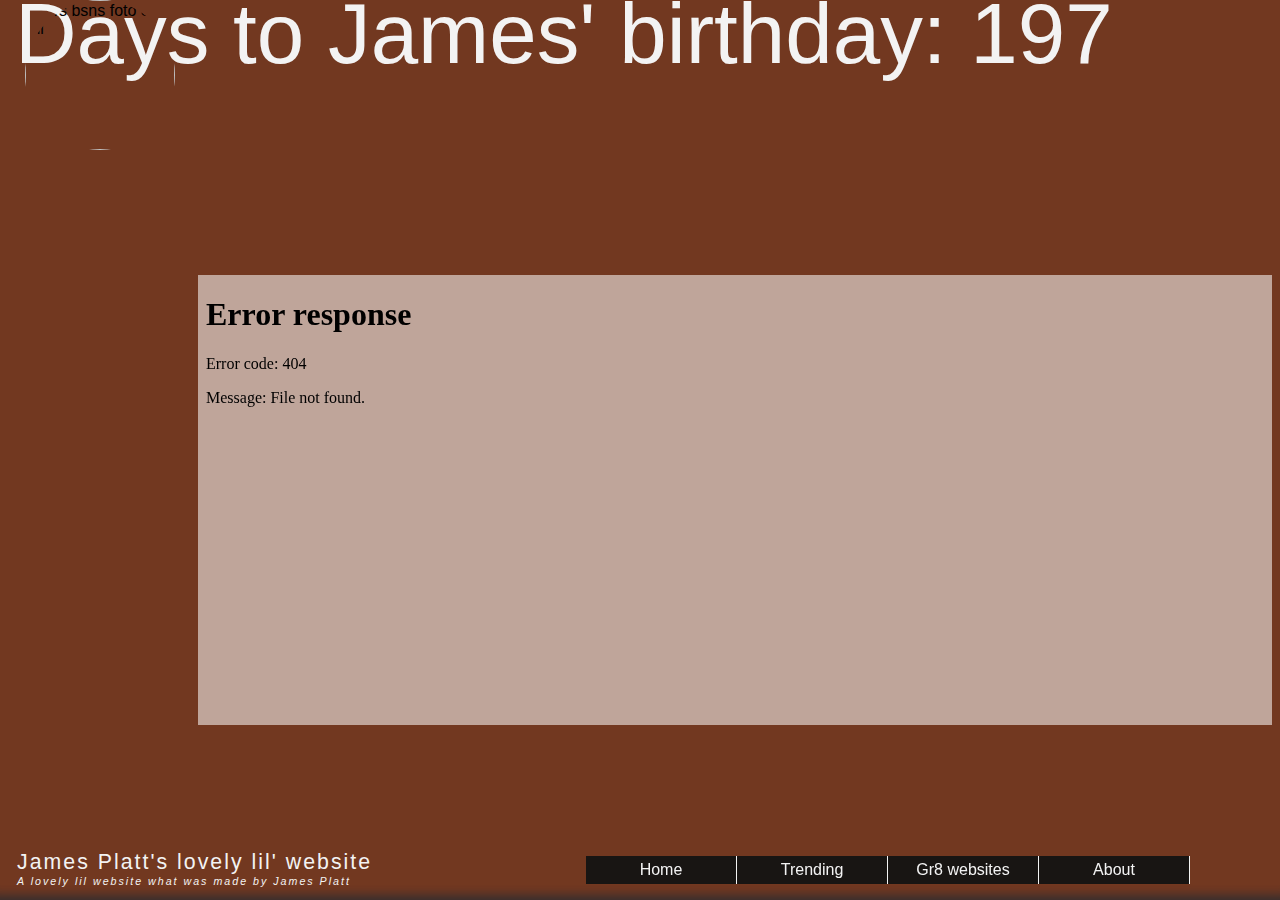
==== commit a385b877: "Some more style changes. Added broken swipe gestures." ====
--- a/index.html
+++ b/index.html
@@ -5,9 +5,10 @@
         <title>lovely lil website</title>
 
         <link rel="stylesheet" type="text/css" href="Resources/Style/CSS/style.css">
-        <script src="https://ajax.googleapis.com/ajax/libs/jquery/1.12.0/jquery.min.js"></script>
+        <script src="https://ajax.googleapis.com/ajax/libs/jquery/3.3.1/jquery.min.js"></script>
         <script src="Resources/JS/Main.js"></script>
         <script src="Resources/JS/Resources/Elements/Menu.js"></script>
+        <script src="http://code.jquery.com/mobile/1.5.0-alpha.1/jquery.mobile-1.5.0-alpha.1.min.js"></script>           
                 
     </head>
     <body>
--- a/Resources/Style/CSS/style.css
+++ b/Resources/Style/CSS/style.css
@@ -92,7 +92,6 @@
       z-index: -1; } }
 
 #HeaderText {
-  font-size: 16pt;
   letter-spacing: 2;
   color: #f3f3f3;
   pointer-events: none;
@@ -110,25 +109,33 @@
       bottom: 13px;
       margin-top: 13px;
       margin-left: 17px;
-      position: absolute; } }
+      position: absolute;
+      font-size: 16pt; } }
   @media (max-width: 1100px) {
     #HeaderText {
       top: 0px;
       width: 100%;
       height: 75px;
       margin: 0px;
-      padding-top: 25px;
+      padding-top: 1vh;
+      padding-bottom: 1vh;
       padding-left: 200px;
       position: fixed;
-      background-color: rgba(34, 136, 136, 0.95); } }
+      background-color: rgba(19, 19, 19, 0.95);
+      font-size: calc(12px + (24 - 12) * ( (100vw - 400px) / ( 800 - 400) )); } }
 
 #HeaderDesc {
   pointer-events: none;
   letter-spacing: 2;
   color: #f3f3f3;
   float: left;
-  font-size: 8pt;
   font-style: italic; }
+  @media (min-width: 1100px) {
+    #HeaderDesc {
+      font-size: 8pt; } }
+  @media (max-width: 1100px) {
+    #HeaderDesc {
+      font-size: calc(7px + (18 - 7) * ( (100vw - 400px) / ( 800 - 400) )); } }
 
 #Image {
   margin-left: 25px;
@@ -220,28 +227,45 @@
       right: 40px; } }
   @media (max-width: 1100px) {
     #menu {
-      background-color: rgba(34, 136, 136, 0.95);
       left: 0;
       right: 0;
-      height: fit-content; } }
+      height: fit-content;
+      font-size: calc(12px + (18 - 12) * ( (100vw - 400px) / ( 800 - 400) )); } }
   #menu li a {
     pointer-events: all;
     float: right;
     text-align: center;
-    min-width: 120px;
-    padding: 8px;
     border-right: 3px;
     color: #f3f3f3;
-    text-decoration: none; }
+    text-decoration: none;
+    background-color: rgba(19, 19, 19, 0.95);
+    list-style-position: inside;
+    border-right: 1px solid #f3f3f3;
+    padding-top: 5px;
+    padding-bottom: 5px; }
     #menu li a:hover {
-      border-radius: 6px;
-      background-color: rgba(0, 0, 0, 0.1); }
+      background-color: rgba(21, 85, 85, 0.95); }
     #menu li a:active {
-      background-color: rgba(0, 0, 0, 0.25); }
+      background-color: rgba(21, 85, 85, 0.6); }
+    @media (min-width: 1100px) {
+      #menu li a {
+        min-width: 150px; } }
+    @media (max-width: 1100px) {
+      #menu li a {
+        width: 22vw; } }
   #menu ul {
+    display: flex;
+    flex-flow: row-reverse;
+    justify-content: right;
     list-style-type: none;
     margin-right: 50px;
     padding: 0; }
+    @media (max-width: 1100px) {
+      #menu ul {
+        left: 0;
+        right: 0;
+        display: table;
+        width: 100%; } }
 
 @keyframes spin {
   from {
@@ -306,10 +330,21 @@
       position: relative; } }
   .Content #Title {
     background-color: #131313;
-    color: #f3f3f3;
-    font-size: 24pt; }
+    color: #f3f3f3; }
+    @media (min-width: 1100px) {
+      .Content #Title {
+        font-size: 24px; } }
+    @media (max-width: 1100px) {
+      .Content #Title {
+        font-size: calc(14px + 2vw); } }
   .Content #body {
     margin-top: -20px; }
+    @media (min-width: 1100px) {
+      .Content #body {
+        font-size: 14px; } }
+    @media (max-width: 1100px) {
+      .Content #body {
+        font-size: calc(11pt + 1vw); } }
 
 .ContentGreatWebsite {
   margin: 0px;
@@ -334,8 +369,13 @@
   width: 100%; }
 
 #SubHeading {
-  font-size: 13.5pt;
   font-style: oblique; }
+  @media (min-width: 1100px) {
+    #SubHeading {
+      font-size: 18.5px; } }
+  @media (max-width: 1100px) {
+    #SubHeading {
+      font-size: calc(11px + 2vw); } }
 
 #Text {
   margin-left: 15px; }
@@ -410,7 +450,8 @@
   @media (min-width: 1100px) {
     .gif {
       width: 25%;
-      min-width: 300px; } }
+      min-width: 300px;
+      max-width: 800px; } }
   @media (max-width: 1100px) {
     .gif {
       width: 50%;
@@ -448,13 +489,15 @@
     position: fixed;
     height: 3%; }
 
-#Left {
-  float: left;
-  overflow: hidden; }
-
-#Right {
-  margin-left: 275px;
-  width: 600px;
-  overflow: hidden; }
+#giphyResults {
+  display: flex; }
+
+#flexContainer {
+  display: flex;
+  flex-flow: row wrap;
+  justify-content: left; }
+
+#block {
+  padding-right: 4vw; }
 
 /*# sourceMappingURL=style.css.map */
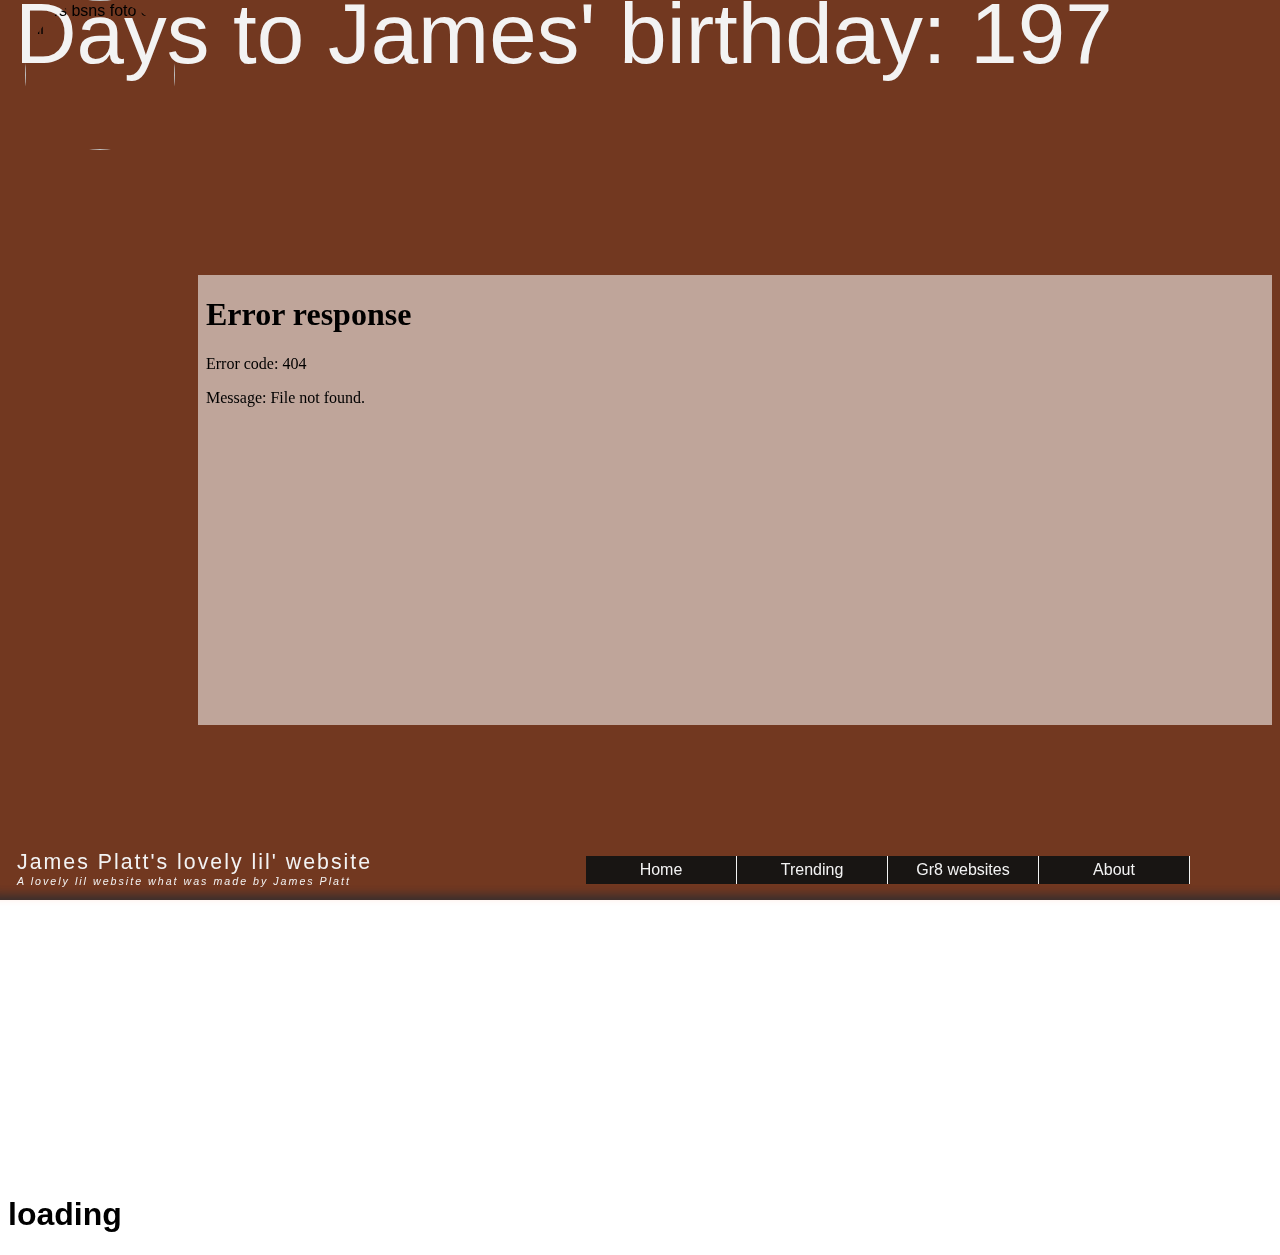
==== commit 732095b7: "Added local copy of jquery mobile (the cdn was not https)" ====
--- a/index.html
+++ b/index.html
@@ -5,10 +5,10 @@
         <title>lovely lil website</title>
 
         <link rel="stylesheet" type="text/css" href="Resources/Style/CSS/style.css">
-        <script src="https://ajax.googleapis.com/ajax/libs/jquery/3.3.1/jquery.min.js"></script>
+        <script src="https://code.jquery.com/jquery-2.2.4.min.js"></script>
         <script src="Resources/JS/Main.js"></script>
         <script src="Resources/JS/Resources/Elements/Menu.js"></script>
-        <script src="http://code.jquery.com/mobile/1.5.0-alpha.1/jquery.mobile-1.5.0-alpha.1.min.js"></script>           
+        <script src="Resources/JS/jquery.mobile-1.4.5/jquery.mobile-1.4.5.min.js"></script>           
                 
     </head>
     <body>
